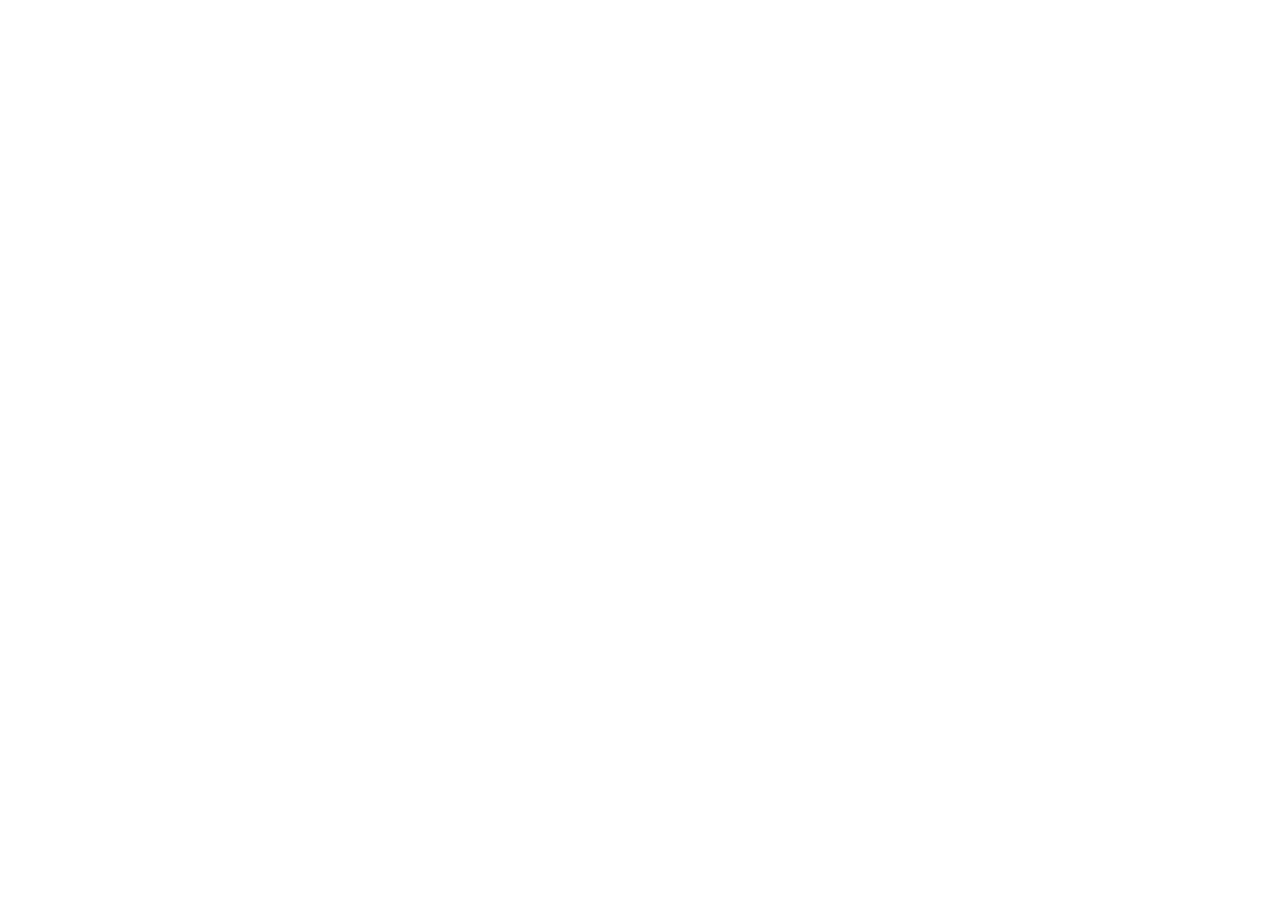
==== admin/index.html @ 9f01b8b5 "Add files via upload" ====
<!DOCTYPE html>
<html lang="en">
<head>
<meta charset="utf-8">
<meta name="viewport" content="width=device-width, initial-scale=1">
<meta name="robots" content="noindex">
<title>Edit my website</title>
</head>
<body>
<!--
  The visual editor. It logs you in with your GitHub account (through the small
  free helper you set up on Cloudflare — see راهنمای-گیت‌هاب-پیجز.md).
  You do NOT need the old Netlify login here any more.
-->
<script src="https://unpkg.com/decap-cms@^3.8.4/dist/decap-cms.js"></script>
</body>
</html>
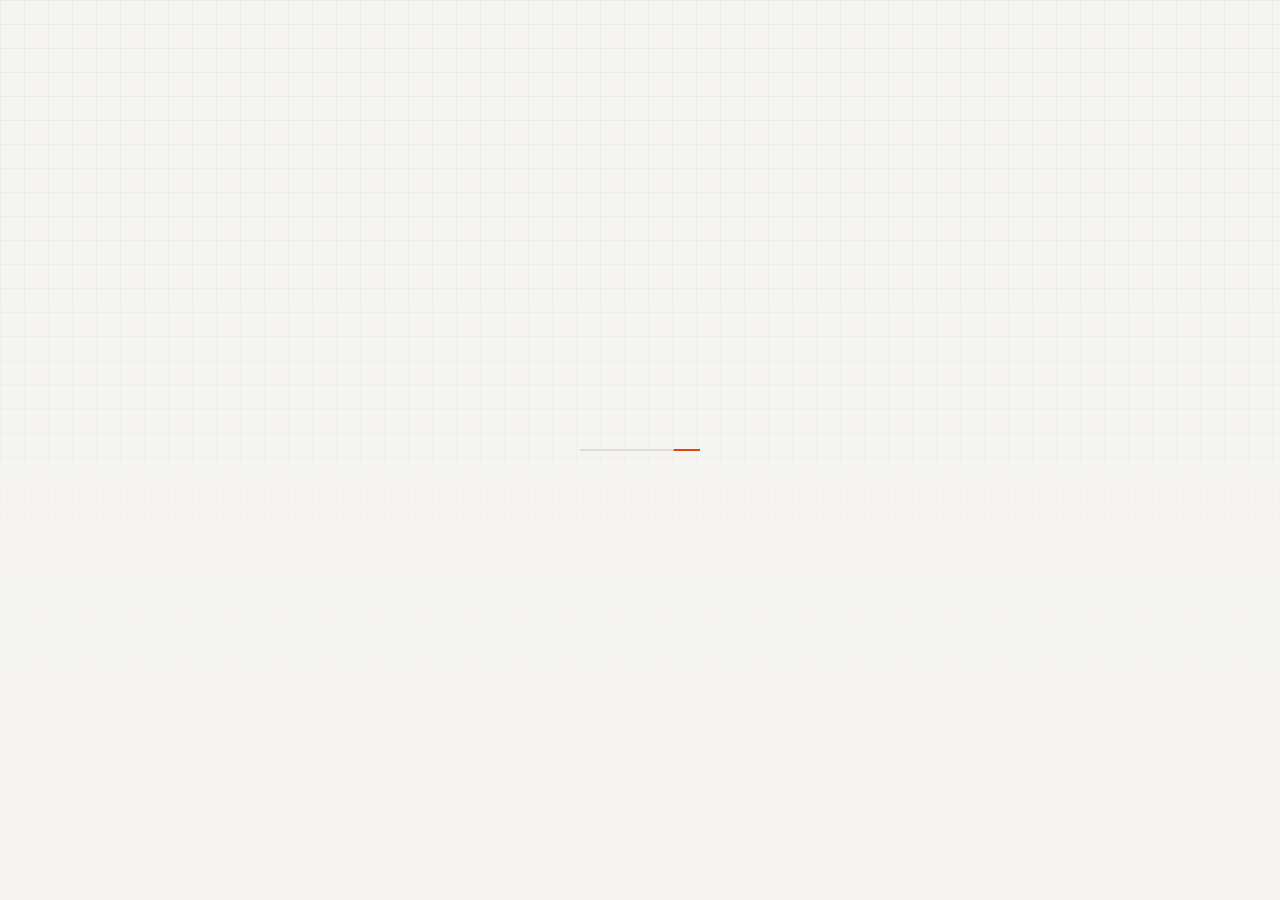
==== commit c3500612: "Redesign site and add on-site editor - New "technical drawing" design: light + dark modes, Vazirmatn" ====
--- a/admin/index.html
+++ b/admin/index.html
@@ -1,17 +1,11 @@
 <!DOCTYPE html>
-<html lang="en">
+<html lang="fa">
 <head>
 <meta charset="utf-8">
-<meta name="viewport" content="width=device-width, initial-scale=1">
 <meta name="robots" content="noindex">
-<title>Edit my website</title>
+<title>ویرایش سایت</title>
+<!-- The old Decap editor was replaced by the on-site editor. This page just forwards there. -->
+<meta http-equiv="refresh" content="0; url=../?edit">
 </head>
-<body>
-<!--
-  The visual editor. It logs you in with your GitHub account (through the small
-  free helper you set up on Cloudflare — see راهنمای-گیت‌هاب-پیجز.md).
-  You do NOT need the old Netlify login here any more.
--->
-<script src="https://unpkg.com/decap-cms@^3.8.4/dist/decap-cms.js"></script>
-</body>
+<body><a href="../?edit">ورود به حالت ویرایش</a></body>
 </html>
